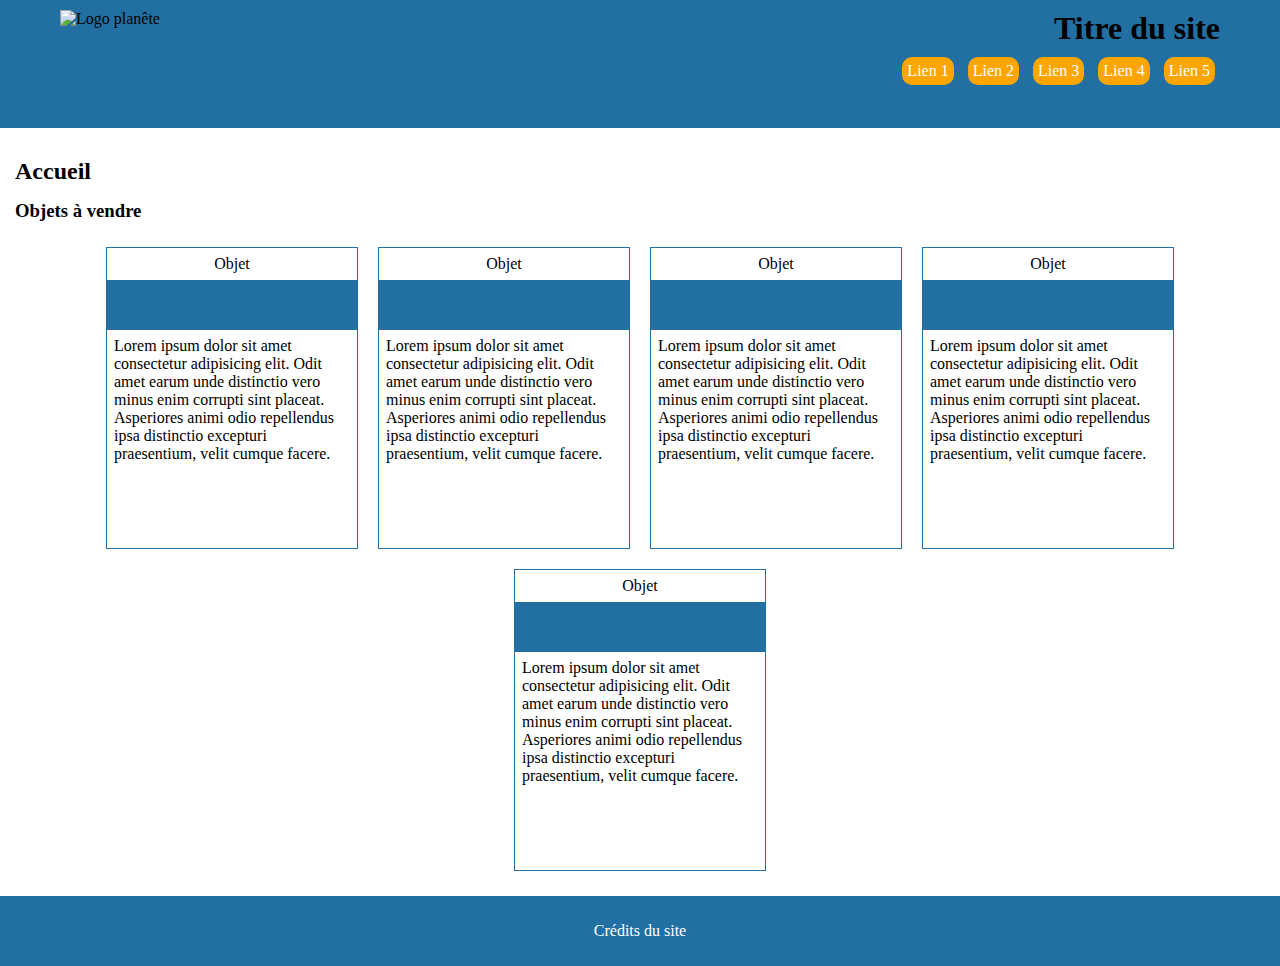
==== exercice-final-css/index.html @ d52a966d "exercice final CSS" ====
<!DOCTYPE html>
<html lang="fr">
<head>
    <meta charset="UTF-8">
    <meta name="viewport" content="width=device-width, initial-scale=1.0">
    <title>Exercice final CSS</title>
    <link rel="stylesheet" href="./style.css">
</head>
<body>
    <header>
        <img src="https://png2.cleanpng.com/sh/fdceb64f42f2f6e6886d034f1b45e66a/L0KzQYm3U8A3N5x4j5H0aYP2gLBuTfFld5NqRdt1bIX2hMPolP9zNaFxedDudD24cYrsV8YxbpQ1SNhsMD6zSYK5U8g4OmI6SqI8M0S2RYKAWMY4NqFzf3==/kisspng-adobe-illustrator-planet-5a9e760fc00fc0.0912387215203343517867.png" alt="Logo planête">
        <div>
            <h1>Titre du site</h1>
            <nav>
                <ul>
                    <li>Lien 1</li>
                    <li>Lien 2</li>
                    <li>Lien 3</li>
                    <li>Lien 4</li>
                    <li>Lien 5</li>
                </ul>
            </nav>
        </div>
    </header>
    <main>
        <h2>Accueil</h2>
        <h3>Objets à vendre</h3>
        <div class="container-articles">
            <article class="overflow">
                <p>Objet</p>
                <div></div>
                <p>
                    Lorem ipsum dolor sit amet consectetur adipisicing elit. Odit amet earum unde distinctio vero minus enim corrupti sint placeat. 
                    Asperiores animi odio repellendus ipsa distinctio excepturi praesentium, velit cumque facere.
                </p>
            </article>
            <article class="overflow">
                <p>Objet</p>
                <div></div>
                <p>
                    Lorem ipsum dolor sit amet consectetur adipisicing elit. Odit amet earum unde distinctio vero minus enim corrupti sint placeat. 
                    Asperiores animi odio repellendus ipsa distinctio excepturi praesentium, velit cumque facere.
                </p>
            </article>
            <article class="overflow">
                <p>Objet</p>
                <div></div>
                <p>
                    Lorem ipsum dolor sit amet consectetur adipisicing elit. Odit amet earum unde distinctio vero minus enim corrupti sint placeat. 
                    Asperiores animi odio repellendus ipsa distinctio excepturi praesentium, velit cumque facere.
                </p>
            </article>
            <article class="overflow">
                <p>Objet</p>
                <div></div>
                <p>
                    Lorem ipsum dolor sit amet consectetur adipisicing elit. Odit amet earum unde distinctio vero minus enim corrupti sint placeat. 
                    Asperiores animi odio repellendus ipsa distinctio excepturi praesentium, velit cumque facere.
                </p>
            </article>
            <article class="overflow">
                <p>Objet</p>
                <div></div>
                <p >
                    Lorem ipsum dolor sit amet consectetur adipisicing elit. Odit amet earum unde distinctio vero minus enim corrupti sint placeat. 
                    Asperiores animi odio repellendus ipsa distinctio excepturi praesentium, velit cumque facere.
                </p>
            </article>
        </div>

    </main>
    <footer>
        <p>Crédits du site</p>
    </footer>
    
</body>
</html>
---- exercice-final-css/style.css ----
* {
    margin: 0;
    padding: 0;
    list-style-type: none;
}

header {
    padding: 10px 60px;
    height: 12vh;
    display: flex;
    justify-content: space-between;
    background-color: #226fa2;;

    & div {
        display: flex;
        flex-direction: column;
        align-content: space-between;
        align-items: flex-end;

        & nav {
            margin-top: 10px;
            & li {
                color: white;
                display: inline-block;
                padding: 5px;
                margin: 0 5px;
                background-color: orange;
                border-radius: 10px;
            }
        }  
    }
}

main {
    padding: 15px;

    & h2, h3 {
        margin: 15px 0;
    }

    & .container-articles {
        height: 100%;
        display: flex;
        flex-wrap: wrap;
        justify-content: center;
        align-content: space-around;
    
        & article {
            width: 250px;
            height: 300px;
            border: solid 1px #226fa2;
            margin: 10px;

            & div {
                height: 50px;
                background-color: #226fa2;
            }

            & p:first-child {
                text-align: center;
            }

            & p {
                padding: 7px;
            }
        }
    }
}

footer {
    height: 70px;
    background-color: #226fa2;
    color: white;
    display: flex;
    justify-content: center;
    align-items: center;
}


@media only screen and (max-width: 600px) {
    header {
        height: auto;
        justify-content: center;

        & img {
            display: none;

        }

        & h1 {
            text-align: center;
            font-size: 1.5rem;
        }

        & div {
            align-items:center;

            & nav {
                & li {
                    display: block;
                    margin: 10px 10px;
                    width: 200px;
                    text-align: center;
                }
            }

        }

    }

    .overflow {
        overflow: auto;
    }
}
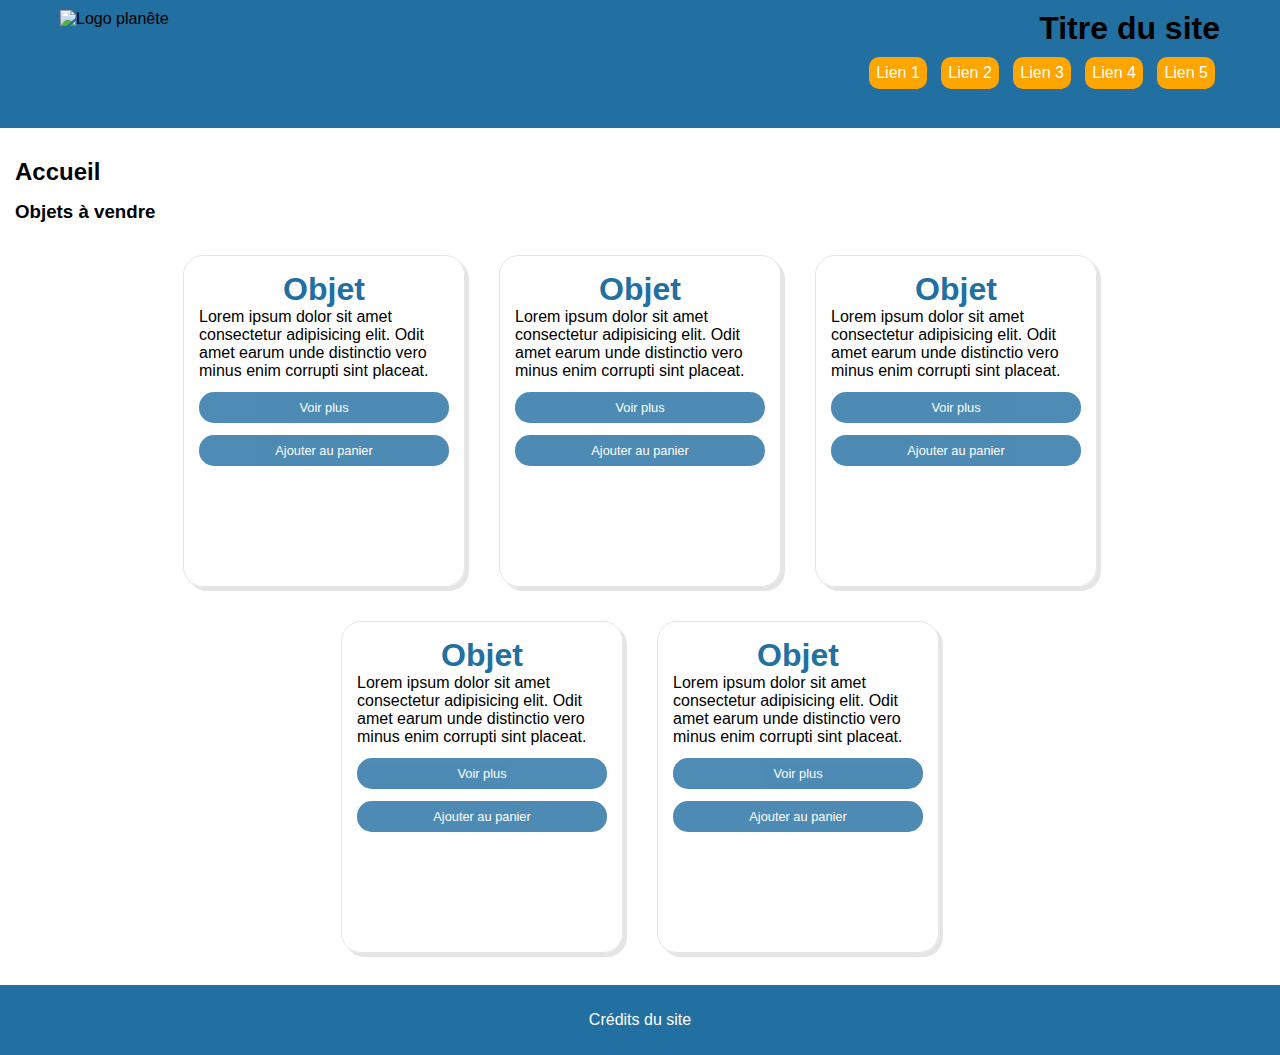
==== commit 49744dc3: "feat: bonus exercice final css" ====
--- a/exercice-final-css/index.html
+++ b/exercice-final-css/index.html
@@ -26,45 +26,51 @@
         <h2>Accueil</h2>
         <h3>Objets à vendre</h3>
         <div class="container-articles">
-            <article class="overflow">
+            <article>
                 <p>Objet</p>
-                <div></div>
+                <img src="https://m.media-amazon.com/images/W/MEDIAX_792452-T2/images/I/51fE7FmJZ2L._AC._SR360,460.jpg" alt="">
                 <p>
                     Lorem ipsum dolor sit amet consectetur adipisicing elit. Odit amet earum unde distinctio vero minus enim corrupti sint placeat. 
-                    Asperiores animi odio repellendus ipsa distinctio excepturi praesentium, velit cumque facere.
-                </p>
+               </p>
+                <a href="./article.html">Voir plus</a>
+                <a href="">Ajouter au panier</a>
             </article>
             <article class="overflow">
                 <p>Objet</p>
-                <div></div>
+                <img src="https://m.media-amazon.com/images/W/MEDIAX_792452-T2/images/I/71s8BPLleTL._AC._SR360,460.jpg" alt="">
                 <p>
                     Lorem ipsum dolor sit amet consectetur adipisicing elit. Odit amet earum unde distinctio vero minus enim corrupti sint placeat. 
-                    Asperiores animi odio repellendus ipsa distinctio excepturi praesentium, velit cumque facere.
                 </p>
+                <a href="./article.html">Voir plus</a>
+                <a href="">Ajouter au panier</a>
             </article>
-            <article class="overflow">
+            <article>
                 <p>Objet</p>
-                <div></div>
+                <img src="https://m.media-amazon.com/images/W/MEDIAX_792452-T2/images/I/81qyFTkVckL._AC._SR360,460.jpg" alt="">
                 <p>
                     Lorem ipsum dolor sit amet consectetur adipisicing elit. Odit amet earum unde distinctio vero minus enim corrupti sint placeat. 
-                    Asperiores animi odio repellendus ipsa distinctio excepturi praesentium, velit cumque facere.
                 </p>
+                <a href="./article.html">Voir plus</a>
+                <a href="">Ajouter au panier</a>
             </article>
-            <article class="overflow">
+            <article>
                 <p>Objet</p>
-                <div></div>
+                <img src="https://m.media-amazon.com/images/W/MEDIAX_792452-T2/images/I/71GpFJAsR6S._AC._SR360,460.jpg" alt="">
                 <p>
                     Lorem ipsum dolor sit amet consectetur adipisicing elit. Odit amet earum unde distinctio vero minus enim corrupti sint placeat. 
-                    Asperiores animi odio repellendus ipsa distinctio excepturi praesentium, velit cumque facere.
                 </p>
+                <a href="./article.html">Voir plus</a>
+                <a href="">Ajouter au panier</a>
             </article>
-            <article class="overflow">
+            <article>
                 <p>Objet</p>
-                <div></div>
+                <img src="https://m.media-amazon.com/images/W/MEDIAX_792452-T2/images/I/71zvzUcxaPL._AC._SR360,460.jpg" alt="">
                 <p >
                     Lorem ipsum dolor sit amet consectetur adipisicing elit. Odit amet earum unde distinctio vero minus enim corrupti sint placeat. 
-                    Asperiores animi odio repellendus ipsa distinctio excepturi praesentium, velit cumque facere.
                 </p>
+                <a href="./article.html">Voir plus</a>
+                <a href="">Ajouter au panier</a>
+
             </article>
         </div>
 
--- a/exercice-final-css/style.css
+++ b/exercice-final-css/style.css
@@ -2,6 +2,8 @@
     margin: 0;
     padding: 0;
     list-style-type: none;
+    text-decoration: none;
+    font-family:'Segoe UI', Tahoma, Geneva, Verdana, sans-serif;
 }
 
 header {
@@ -9,7 +11,7 @@
     height: 12vh;
     display: flex;
     justify-content: space-between;
-    background-color: #226fa2;;
+    background-color: #226fa2;
 
     & div {
         display: flex;
@@ -22,7 +24,7 @@
             & li {
                 color: white;
                 display: inline-block;
-                padding: 5px;
+                padding: 7px;
                 margin: 0 5px;
                 background-color: orange;
                 border-radius: 10px;
@@ -33,6 +35,7 @@
 
 main {
     padding: 15px;
+    background-color: white;
 
     & h2, h3 {
         margin: 15px 0;
@@ -47,9 +50,19 @@
     
         & article {
             width: 250px;
-            height: 300px;
-            border: solid 1px #226fa2;
-            margin: 10px;
+            min-height: 300px;
+            border: solid 1px #d7d7d7a6;
+            box-shadow: 4px 4px #d7d7d7a6;
+            transition: all 0.8s;
+            border-radius: 20px;
+            margin: 17px;
+            padding: 15px;
+            cursor: pointer;
+            
+            & img {
+                width: 100%;
+                display: block;
+            }
 
             & div {
                 height: 50px;
@@ -58,11 +71,99 @@
 
             & p:first-child {
                 text-align: center;
-            }
-
-            & p {
-                padding: 7px;
-            }
+                color: #226fa2;
+                font-weight: 600;
+                font-size: 2rem;
+            }
+
+            & a {
+                display: block;
+                padding: 8px;
+                margin-top: 12px;
+                background-color: #226fa2;
+                opacity: 0.8;
+                transition: opacity 0.8s;
+                text-align: center;
+                border-radius: 15px;
+                color: white;
+                font-size: 0.8rem;
+                cursor: pointer;
+                
+            }
+            & a:hover {
+                opacity: 1;
+            }
+
+        }
+        & article:hover {
+            box-shadow: 6px 6px #bbbaba;
+            border: solid 1px #bbbaba;
+        }
+    }
+}
+
+.article-page__main {
+    min-width: 80%;
+    padding: 5% 10%;
+    & h2 {
+        text-align: center;
+        margin-bottom: 50px;
+    }
+    & h2, h3 {
+        margin-top: 25px;
+    }
+
+    & .main__container-top {
+        display: flex;
+        justify-content: center;
+        align-items: center;
+
+        & img {
+            display: block;
+            margin-right: 100px;
+        }
+
+        & a {
+            display: block;
+            padding: 8px;
+            margin-top: 20px;
+            background-color: #226fa2;
+            opacity: 0.8;
+            transition: opacity 0.8s;
+            text-align: center;
+            border-radius: 15px;
+            color: white;
+            font-size: 0.9rem;
+            cursor: pointer;
+        }
+        & a:hover {
+            opacity: 1;
+        }
+
+        & p {
+            margin-top: 20px;
+        }
+    }
+
+    & p {
+        text-align: justify;
+    }
+    & table {
+        width: 100%;
+        margin: 20px auto;
+        text-align: left;
+
+        & tr {
+            padding: 7px;
+        }
+        
+        & tr:first-child {
+            background-color: #226fa2;
+            color: white
+        }
+
+        & th, td {
+            padding: 10px;
         }
     }
 }
@@ -108,7 +209,4 @@
 
     }
 
-    .overflow {
-        overflow: auto;
-    }
 }